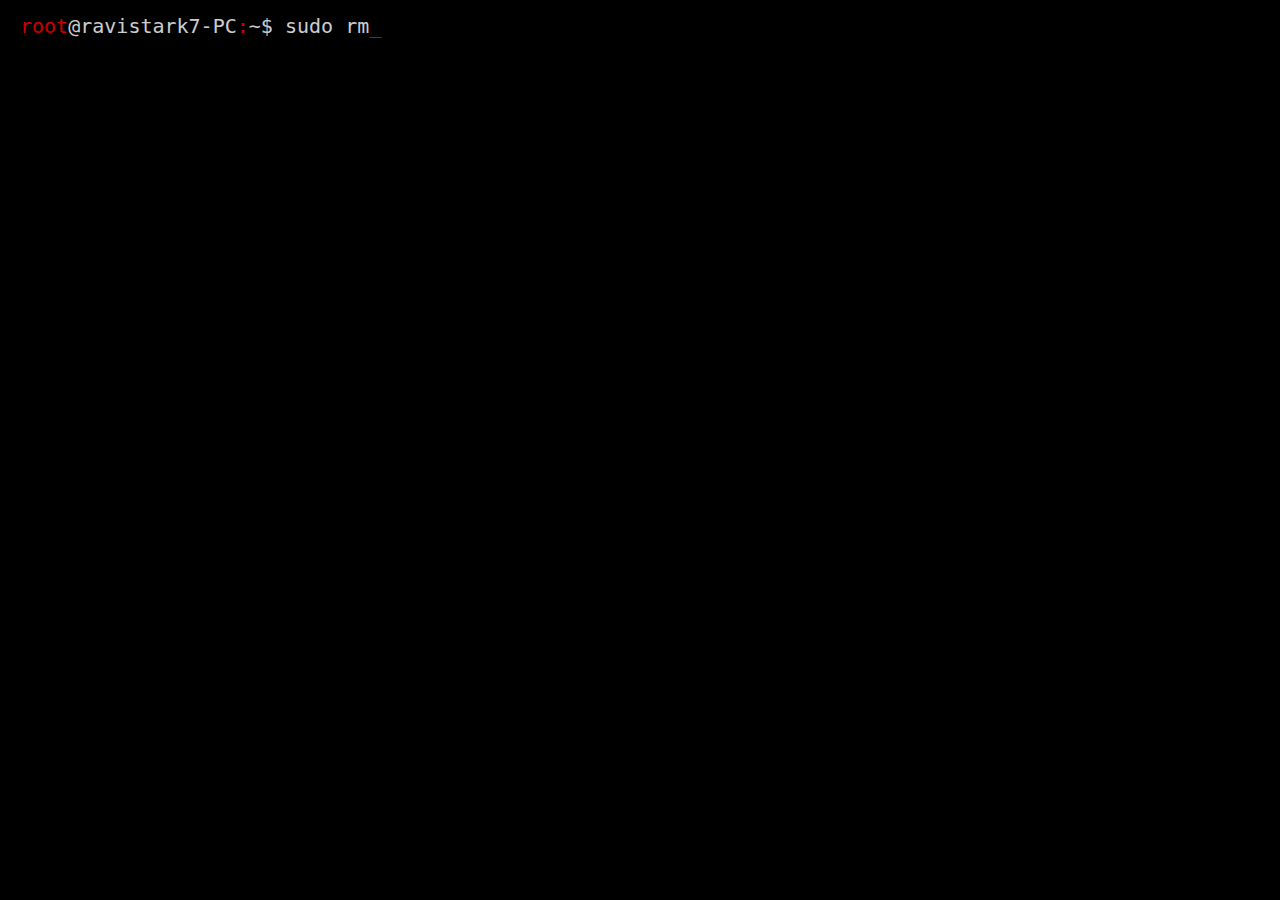
==== index.html @ 4d96c1be "Add files via upload" ====
<!DOCTYPE html>
<html lang="en">
  <head>
  	<!-- Global site tag (gtag.js) - Google Analytics -->
	<script async src="https://www.googletagmanager.com/gtag/js?id=UA-55406772-2"></script>
	<script>
	  window.dataLayer = window.dataLayer || [];
	  function gtag(){dataLayer.push(arguments);}
	  gtag('js', new Date());

	  gtag('config', 'UA-55406772-2');
	</script>

    <!-- Basic Page Needs
  –––––––––––––––––––––––––––––––––––––––––––––––––– -->
    <meta charset="utf-8" />
    <title>Ravishankar Selvaraj</title>
    <meta name="description" content="" />
    <meta name="author" content="" />

    <!-- Mobile Specific Metas
  –––––––––––––––––––––––––––––––––––––––––––––––––– -->
    <meta name="viewport" content="width=device-width, initial-scale=1" />

    <!-- FONT
  –––––––––––––––––––––––––––––––––––––––––––––––––– -->
    <link
      href="https://fonts.googleapis.com/css?family=Work+Sans:100,200,300,400,500,600,700,800,900"
      rel="stylesheet"
    />
    <link
      rel="stylesheet"
      href="https://cdnjs.cloudflare.com/ajax/libs/font-awesome/4.7.0/css/font-awesome.min.css"
    />

    <!-- CSS
  –––––––––––––––––––––––––––––––––––––––––––––––––– -->
    <link rel="stylesheet" href="css/normalize.css" />
    <link rel="stylesheet" href="css/skeleton.css" />
    <link rel="stylesheet" href="css/custom.css" />

    <!-- Scripts
  –––––––––––––––––––––––––––––––––––––––––––––––––– -->
    <!-- <script src="//ajax.googleapis.com/ajax/libs/jquery/2.1.1/jquery.min.js"></script> -->

    <!-- Favicon
  –––––––––––––––––––––––––––––––––––––––––––––––––– -->
    <link rel="icon" type="image/png" href="/favicon.png" />
  </head>
  <body>
    <div class="load">
      <pre
        class="term"
      ><span class="red">root</span>@ravistark7-PC<span class="red">:</span>~$ </pre>
      <!-- **************************** Primary Page Layout **************************** -->
      <!-- **************************** Primary Page Layout **************************** -->
    </div>

    <!-- <script src='http://cdnjs.cloudflare.com/ajax/libs/jquery/2.1.3/jquery.min.js'></script> -->
    <script src="https://code.jquery.com/jquery-3.2.1.min.js"></script>
    <script src="js/index.js"></script>

    <!-- End Document
  –––––––––––––––––––––––––––––––––––––––––––––––––– -->
  </body>
</html>
---- css/skeleton.css ----
/*
* Skeleton V2.0.4
* Copyright 2014, Dave Gamache
* www.getskeleton.com
* Free to use under the MIT license.
* http://www.opensource.org/licenses/mit-license.php
* 12/29/2014
*/

/* Table of contents
––––––––––––––––––––––––––––––––––––––––––––––––––
- Grid
- Base Styles
- Typography
- Links
- Buttons
- Forms
- Lists
- Code
- Tables
- Spacing
- Utilities
- Clearing
- Media Queries
*/

/* Grid
–––––––––––––––––––––––––––––––––––––––––––––––––– */
.container {
  position: relative;
  width: 100%;
  max-width: 960px;
  margin: 0 auto;
  padding: 0 20px;
  box-sizing: border-box;
}
.column,
.columns {
  width: 100%;
  float: left;
  box-sizing: border-box;
}

/* For devices larger than 400px */
@media (min-width: 400px) {
  .container {
    width: 85%;
    padding: 0;
  }
}

/* For devices larger than 550px */
@media (min-width: 550px) {
  .container {
    width: 80%;
  }
  .column,
  .columns {
    margin-left: 4%;
  }
  .column:first-child,
  .columns:first-child {
    margin-left: 0;
  }

  .one.column,
  .one.columns {
    width: 4.66666666667%;
  }
  .two.columns {
    width: 13.3333333333%;
  }
  .three.columns {
    width: 22%;
  }
  .four.columns {
    width: 30.6666666667%;
  }
  .five.columns {
    width: 39.3333333333%;
  }
  .six.columns {
    width: 48%;
  }
  .seven.columns {
    width: 56.6666666667%;
  }
  .eight.columns {
    width: 65.3333333333%;
  }
  .nine.columns {
    width: 74%;
  }
  .ten.columns {
    width: 82.6666666667%;
  }
  .eleven.columns {
    width: 91.3333333333%;
  }
  .twelve.columns {
    width: 100%;
    margin-left: 0;
  }

  .one-third.column {
    width: 30.6666666667%;
  }
  .two-thirds.column {
    width: 65.3333333333%;
  }

  .one-half.column {
    width: 48%;
  }

  /* Offsets */
  .offset-by-one.column,
  .offset-by-one.columns {
    margin-left: 8.66666666667%;
  }
  .offset-by-two.column,
  .offset-by-two.columns {
    margin-left: 17.3333333333%;
  }
  .offset-by-three.column,
  .offset-by-three.columns {
    margin-left: 26%;
  }
  .offset-by-four.column,
  .offset-by-four.columns {
    margin-left: 34.6666666667%;
  }
  .offset-by-five.column,
  .offset-by-five.columns {
    margin-left: 43.3333333333%;
  }
  .offset-by-six.column,
  .offset-by-six.columns {
    margin-left: 52%;
  }
  .offset-by-seven.column,
  .offset-by-seven.columns {
    margin-left: 60.6666666667%;
  }
  .offset-by-eight.column,
  .offset-by-eight.columns {
    margin-left: 69.3333333333%;
  }
  .offset-by-nine.column,
  .offset-by-nine.columns {
    margin-left: 78%;
  }
  .offset-by-ten.column,
  .offset-by-ten.columns {
    margin-left: 86.6666666667%;
  }
  .offset-by-eleven.column,
  .offset-by-eleven.columns {
    margin-left: 95.3333333333%;
  }

  .offset-by-one-third.column,
  .offset-by-one-third.columns {
    margin-left: 34.6666666667%;
  }
  .offset-by-two-thirds.column,
  .offset-by-two-thirds.columns {
    margin-left: 69.3333333333%;
  }

  .offset-by-one-half.column,
  .offset-by-one-half.columns {
    margin-left: 52%;
  }
}

/* Base Styles
–––––––––––––––––––––––––––––––––––––––––––––––––– */
/* NOTE
html is set to 62.5% so that all the REM measurements throughout Skeleton
are based on 10px sizing. So basically 1.5rem = 15px :) */
html {
  font-size: 62.5%;
}
body {
  font-size: 1.5em; /* currently ems cause chrome bug misinterpreting rems on body element */
  line-height: 1.6;
  font-weight: 400;
  /* font-family: "Raleway", "HelveticaNeue", "Helvetica Neue", Helvetica, Arial, sans-serif; */
  font-family: "Work Sans", sans-serif;
  color: #222;
}

/* Typography
–––––––––––––––––––––––––––––––––––––––––––––––––– */
h1,
h2,
h3,
h4,
h5,
h6 {
  margin-top: 0;
  margin-bottom: 0.6rem;
  font-weight: 300;
}
h1 {
  font-size: 4rem;
  line-height: 1.2;
  letter-spacing: -0.1rem;
}
h2 {
  font-size: 3.6rem;
  line-height: 1.25;
  letter-spacing: -0.1rem;
}
h3 {
  font-size: 2.1rem;
  line-height: 1.3;
  letter-spacing: -0.1rem;
}
h4 {
  font-size: 2.4rem;
  line-height: 1.35;
  letter-spacing: -0.08rem;
}
h5 {
  font-size: 1.8rem;
  line-height: 1.5;
  letter-spacing: -0.05rem;
}
h6 {
  font-size: 1.5rem;
  line-height: 1.6;
  letter-spacing: 0;
}

/* Larger than phablet */
@media (min-width: 550px) {
  h1 {
    font-size: 5rem;
  }
  h2 {
    font-size: 4.2rem;
  }
  h3 {
    /*font-size: 3.6rem;*/
    font-size: 2.5rem;
  }
  h4 {
    font-size: 3rem;
  }
  h5 {
    font-size: 2.4rem;
  }
  h6 {
    font-size: 1.5rem;
  }
}

p {
  margin-top: 0;
}

/* Links
–––––––––––––––––––––––––––––––––––––––––––––––––– */
a {
  color: #1eaedb;
}
a:hover {
  color: #0fa0ce;
}

/* Buttons
–––––––––––––––––––––––––––––––––––––––––––––––––– */
.button,
button,
input[type="submit"],
input[type="reset"],
input[type="button"] {
  display: inline-block;
  height: 38px;
  padding: 0 30px;
  color: #555;
  text-align: center;
  font-size: 11px;
  font-weight: 600;
  line-height: 35px;
  letter-spacing: 0.1rem;
  text-transform: uppercase;
  text-decoration: none;
  white-space: nowrap;
  background-color: transparent;
  border-radius: 4px;
  border: 1px solid #bbb;
  cursor: pointer;
  box-sizing: border-box;
  transition: all cubic-bezier(0, 0, 0.58, 1) 0.5s;
  /*transition-timing-function: ;*/
}
.button:hover,
button:hover,
input[type="submit"]:hover,
input[type="reset"]:hover,
input[type="button"]:hover,
.button:focus,
button:focus,
input[type="submit"]:focus,
input[type="reset"]:focus,
input[type="button"]:focus {
  color: #000;
  border-color: #f00;
  outline: 0;
}
.button.button-primary,
button.button-primary,
input[type="submit"].button-primary,
input[type="reset"].button-primary,
input[type="button"].button-primary {
  color: #fff;
  background-color: #33c3f0;
  border-color: #33c3f0;
}
.button.button-primary:hover,
button.button-primary:hover,
input[type="submit"].button-primary:hover,
input[type="reset"].button-primary:hover,
input[type="button"].button-primary:hover,
.button.button-primary:focus,
button.button-primary:focus,
input[type="submit"].button-primary:focus,
input[type="reset"].button-primary:focus,
input[type="button"].button-primary:focus {
  color: #fff;
  background-color: #1eaedb;
  border-color: #1eaedb;
}

/* Forms
–––––––––––––––––––––––––––––––––––––––––––––––––– */
input[type="email"],
input[type="number"],
input[type="search"],
input[type="text"],
input[type="tel"],
input[type="url"],
input[type="password"],
textarea,
select {
  height: 38px;
  padding: 6px 10px; /* The 6px vertically centers text on FF, ignored by Webkit */
  background-color: #fff;
  border: 1px solid #d1d1d1;
  border-radius: 4px;
  box-shadow: none;
  box-sizing: border-box;
}
/* Removes awkward default styles on some inputs for iOS */
input[type="email"],
input[type="number"],
input[type="search"],
input[type="text"],
input[type="tel"],
input[type="url"],
input[type="password"],
textarea {
  -webkit-appearance: none;
  -moz-appearance: none;
  appearance: none;
}
textarea {
  min-height: 65px;
  padding-top: 6px;
  padding-bottom: 6px;
}
input[type="email"]:focus,
input[type="number"]:focus,
input[type="search"]:focus,
input[type="text"]:focus,
input[type="tel"]:focus,
input[type="url"]:focus,
input[type="password"]:focus,
textarea:focus,
select:focus {
  border: 1px solid #33c3f0;
  outline: 0;
}
label,
legend {
  display: block;
  margin-bottom: 0.5rem;
  font-weight: 600;
}
fieldset {
  padding: 0;
  border-width: 0;
}
input[type="checkbox"],
input[type="radio"] {
  display: inline;
}
label > .label-body {
  display: inline-block;
  margin-left: 0.5rem;
  font-weight: normal;
}

/* Lists
–––––––––––––––––––––––––––––––––––––––––––––––––– */
ul {
  list-style: circle inside;
}
ol {
  list-style: decimal inside;
}
ol,
ul {
  padding-left: 0;
  margin-top: 0;
}
ul ul,
ul ol,
ol ol,
ol ul {
  margin: 1.5rem 0 1.5rem 3rem;
  font-size: 90%;
}
li {
  margin-bottom: 1rem;
}

/* Code
–––––––––––––––––––––––––––––––––––––––––––––––––– */
code {
  padding: 0.2rem 0.5rem;
  margin: 0 0.2rem;
  font-size: 90%;
  white-space: nowrap;
  background: #f1f1f1;
  border: 1px solid #e1e1e1;
  border-radius: 4px;
}
pre > code {
  display: block;
  padding: 1rem 1.5rem;
  white-space: pre;
}

/* Tables
–––––––––––––––––––––––––––––––––––––––––––––––––– */
th,
td {
  padding: 12px 15px;
  text-align: left;
  border-bottom: 1px solid #e1e1e1;
}
th:first-child,
td:first-child {
  padding-left: 0;
}
th:last-child,
td:last-child {
  padding-right: 0;
}

/* Spacing
–––––––––––––––––––––––––––––––––––––––––––––––––– */
button,
.button {
  margin-bottom: 1rem;
}
input,
textarea,
select,
fieldset {
  margin-bottom: 1.5rem;
}
pre,
blockquote,
dl,
figure,
table,
p,
ul,
ol,
form {
  margin-bottom: 2.5rem;
}

/* Utilities
–––––––––––––––––––––––––––––––––––––––––––––––––– */
.u-full-width {
  width: 100%;
  box-sizing: border-box;
}
.u-max-full-width {
  max-width: 100%;
  box-sizing: border-box;
}
.u-pull-right {
  float: right;
}
.u-pull-left {
  float: left;
}

/* Misc
–––––––––––––––––––––––––––––––––––––––––––––––––– */
hr {
  margin-top: 3rem;
  margin-bottom: 3.5rem;
  border-width: 0;
  border-top: 1px solid #e1e1e1;
}

/* Clearing
–––––––––––––––––––––––––––––––––––––––––––––––––– */

/* Self Clearing Goodness */
.container:after,
.row:after,
.u-cf {
  content: "";
  display: table;
  clear: both;
}

/* Media Queries
–––––––––––––––––––––––––––––––––––––––––––––––––– */
/*
Note: The best way to structure the use of media queries is to create the queries
near the relevant code. For example, if you wanted to change the styles for buttons
on small devices, paste the mobile query code up in the buttons section and style it
there.
*/

/* Larger than mobile */
@media (min-width: 400px) {
}

/* Larger than phablet (also point when grid becomes active) */
@media (min-width: 550px) {
}

/* Larger than tablet */
@media (min-width: 750px) {
}

/* Larger than desktop */
@media (min-width: 1000px) {
}

/* Larger than Desktop HD */
@media (min-width: 1200px) {
}
---- css/custom.css ----
/* Shared
–––––––––––––––––––––––––––––––––––––––––––––––––– */

html,
body {
  height: 100%;
}
body {
  position: relative;
}
.container {
  position: absolute;
  top: 50%;
  left: 50%;
  transform: translate(-50%, -50%);
}

.button {
  border-radius: 100px;
}

/* Sections
–––––––––––––––––––––––––––––––––––––––––––––––––– */
.section {
  padding: 8rem 0 7rem;
  text-align: center;
}
.section-heading,
.section-description {
  margin-bottom: 1.2rem;
}

/* Hero
–––––––––––––––––––––––––––––––––––––––––––––––––– */
.phones {
  position: relative;
}
.phone {
  position: relative;
  max-width: 80%;
  margin: 3rem auto -12rem;
}
.phone + .phone {
  display: none;
}

/* Values
–––––––––––––––––––––––––––––––––––––––––––––––––– */
.values {
  /*background-image: url('../images/values-bg.jpg');*/
  background-size: cover;
  background-color: #000000;
  color: #fff;
  /*padding-bottom: 5rem;*/
}
.value-multiplier {
  margin-bottom: 0.5rem;
  color: #fff;
}
.value-heading {
  margin-bottom: 0.3rem;
}
.value-description {
  opacity: 0.8;
  font-weight: 300;
}

.profile {
  font-size: 2.4rem;
  font-weight: 300;
}

.myButton {
  color: #ff0000;
  background-color: #ffffff;
  border-color: #000000;
  border-width: 0.2rem;
}

.myButton:hover {
  color: #000;
  /*background-color: #000;*/
  border-color: #ff0000;
  border-width: 0.2rem;
}

/* Help
–––––––––––––––––––––––––––––––––––––––––––––––––– */
.get-help {
  border-bottom: 1px solid #ddd;
}

/* Categories
–––––––––––––––––––––––––––––––––––––––––––––––––– */
.categories {
  /*background-image: url('../images/values-bg.jpg');*/
  background-size: cover;
  background-color: #000000;
  color: #fff;
}

.categories .section-description {
  margin-bottom: 4rem;
}

.box {
  padding: 45px;
  /*border-size:15px;*/
  border-style: none none none solid;
  border-color: red;
  /*border-style: groove;*/
}

mark.red {
  color: #ff0000;
  background: none;
}
/* Bigger than 550 */
@media (min-width: 550px) {
  .section {
    padding: 12rem 0 11rem;
  }
  .hero {
    /*padding-bottom: 12rem;*/
    vertical-align: middle;
    text-align: left;
    /*height: 165px;*/
  }
  .phone {
    position: absolute;
    top: -7rem;
    right: 3rem;
    max-height: 362px;
    z-index: 3;
  }
  .phone + .phone {
    top: -6rem;
    display: block;
    max-width: 73.8%;
    right: 0;
    z-index: 2;
    max-height: 338px;
  }
  .hero-heading {
    /*color:#FF0000;*/
    /* font-weight: 300; */
    /* font-family: "Work Sans", sans-serif !important; */
    font-size: 2.4rem;
    margin-bottom: 0rem;
  }
  .hero-name {
    /* font-weight: 700; */
    /* font-family: "Work Sans", sans-serif !important; */
    font-size: 4.4rem;
    margin-bottom: 0.2rem;
  }

  .hero-profession {
    /* font-weight: 400; */
    /* font-family: "Work Sans", sans-serif !important; */
    /*font-size: 3rem;*/
    margin-bottom: 0.2rem;
  }

  .hero-menu {
    /* font-weight: 250; */
    /* font-family: "Work Sans", sans-serif !important; */
    font-size: 2rem;
    padding: .1em;
    margin-bottom: 1rem;
  }

  .hero-menu:after {
    content: "_";
    color: #ff0000;
    opacity: 1;
    animation: cursor 1s infinite;
  }
}

.hero-heading {
  font-weight: 300;
}
.hero-name {
  font-weight: 700;
}
.hero-profession {
  font-weight: 400;
}
.hero-menu {
/*  border-style: dashed;
  border-color: red;
  border-width: 1px;
*/  font-weight: 350;
  margin-bottom: 1rem
}

.hero-menu a {
  color: #222222;
  text-decoration: none;
}

.hero-menu a:hover {
  color: #ff0000;
  transition: color 0.2s ease-in;
}

span.red {
  color: #ff0000;
}

span.yellow {
  color: #ffc30f;
}
/* Bigger than 750 */
@media (min-width: 750px) {
  .hero {
    vertical-align: middle;
    height: 190px;
  }
  .hero-heading {
    font-size: 2.6rem;
  }
  .section {
    padding: 14rem 0 15rem;
  }
  .hero {
    vertical-align: middle;
    /*padding: 16rem 0 14rem;*/
  }
  .section-description {
    max-width: 60%;
    margin-left: auto;
    margin-right: auto;
  }
  .phone {
    top: -14rem;
    right: 5rem;
    max-height: 510px;
  }
  .phone + .phone {
    top: -12rem;
    max-height: 472px;
  }
  .categories {
    padding: 15rem 0 8rem;
  }
}

/* Bigger than 1000 */
@media (min-width: 1000px) {
  .section {
    /*padding: 20rem 0 19rem;*/
  }
  .hero {
    vertical-align: middle;
    /*padding: 22rem 0;*/
  }
  .hero-heading {
    font-size: 3rem;
  }
  .phone {
    top: -16rem;
    max-height: 615px;
  }
  .phone + .phone {
    top: -14rem;
    max-height: 570px;
  }
}

.social {
  color: #000;
  text-decoration: none;
  font-size: 32px;
  /*display: inline-block;*/
  padding: 15px;
  /*text-align: center;*/
  transition: all 0.2s ease-in-out;
  border-radius: 4px;
  /*border-style: solid;
  border-color: red;*/
}

.social-box {
  border-style: solid;
  border-color: red;
}

.linkedin {
  /*background: black;
  color: #FFF;*/

  border-style: none none none solid;
  border-color: #ff0000;
}

.social:hover {
  background: red;
  color: #ff0000;

  transition: all 0.3s ease-in-out;
  /*border-style: solid;
  border-color: red;*/
}
.social:hover.twitter {
  color: #fff;
}
.social:hover.facebook {
  color: #fff;
}
.social:hover.instagram {
  color: #fff;
}
.social:hover.linkedin {
  /*background: white;
  color: #000;*/

  color: #fff;
}
.social:hover.git {
  color: #fff;
}
.social:hover.pinterest {
  color: #fff;
}
.social:hover.email {
  color: #fff;
}

@-webkit-keyframes glitch {
  100% {
    clip: rect(40px, 9999px, 82px, 0);
  }
  95% {
    clip: rect(81px, 9999px, 84px, 0);
  }
  90% {
    clip: rect(77px, 9999px, 3px, 0);
  }
  85% {
    clip: rect(61px, 9999px, 8px, 0);
  }
  80% {
    clip: rect(73px, 9999px, 10px, 0);
  }
  75% {
    clip: rect(27px, 9999px, 12px, 0);
  }
  70% {
    clip: rect(8px, 9999px, 63px, 0);
  }
  65% {
    clip: rect(89px, 9999px, 61px, 0);
  }
  60% {
    clip: rect(55px, 9999px, 22px, 0);
  }
  55% {
    clip: rect(13px, 9999px, 37px, 0);
  }
  50% {
    clip: rect(88px, 9999px, 79px, 0);
  }
  45% {
    clip: rect(59px, 9999px, 25px, 0);
  }
  40% {
    clip: rect(63px, 9999px, 88px, 0);
  }
  35% {
    clip: rect(13px, 9999px, 57px, 0);
  }
  30% {
    clip: rect(97px, 9999px, 63px, 0);
  }
  25% {
    clip: rect(53px, 9999px, 70px, 0);
  }
  20% {
    clip: rect(57px, 9999px, 48px, 0);
  }
  15% {
    clip: rect(97px, 9999px, 27px, 0);
  }
  10% {
    clip: rect(31px, 9999px, 22px, 0);
  }
  5% {
    clip: rect(38px, 9999px, 17px, 0);
  }
}
@keyframes glitch {
  100% {
    clip: rect(40px, 9999px, 82px, 0);
  }
  95% {
    clip: rect(81px, 9999px, 84px, 0);
  }
  90% {
    clip: rect(77px, 9999px, 3px, 0);
  }
  85% {
    clip: rect(61px, 9999px, 8px, 0);
  }
  80% {
    clip: rect(73px, 9999px, 10px, 0);
  }
  75% {
    clip: rect(27px, 9999px, 12px, 0);
  }
  70% {
    clip: rect(8px, 9999px, 63px, 0);
  }
  65% {
    clip: rect(89px, 9999px, 61px, 0);
  }
  60% {
    clip: rect(55px, 9999px, 22px, 0);
  }
  55% {
    clip: rect(13px, 9999px, 37px, 0);
  }
  50% {
    clip: rect(88px, 9999px, 79px, 0);
  }
  45% {
    clip: rect(59px, 9999px, 25px, 0);
  }
  40% {
    clip: rect(63px, 9999px, 88px, 0);
  }
  35% {
    clip: rect(13px, 9999px, 57px, 0);
  }
  30% {
    clip: rect(97px, 9999px, 63px, 0);
  }
  25% {
    clip: rect(53px, 9999px, 70px, 0);
  }
  20% {
    clip: rect(57px, 9999px, 48px, 0);
  }
  15% {
    clip: rect(97px, 9999px, 27px, 0);
  }
  10% {
    clip: rect(31px, 9999px, 22px, 0);
  }
  5% {
    clip: rect(38px, 9999px, 17px, 0);
  }
}
@-webkit-keyframes glitch2 {
  100% {
    clip: rect(62px, 9999px, 12px, 0);
  }
  95% {
    clip: rect(78px, 9999px, 61px, 0);
  }
  90% {
    clip: rect(38px, 9999px, 43px, 0);
  }
  85% {
    clip: rect(81px, 9999px, 34px, 0);
  }
  80% {
    clip: rect(90px, 9999px, 90px, 0);
  }
  75% {
    clip: rect(32px, 9999px, 48px, 0);
  }
  70% {
    clip: rect(98px, 9999px, 43px, 0);
  }
  65% {
    clip: rect(2px, 9999px, 30px, 0);
  }
  60% {
    clip: rect(96px, 9999px, 95px, 0);
  }
  55% {
    clip: rect(89px, 9999px, 7px, 0);
  }
  50% {
    clip: rect(33px, 9999px, 1px, 0);
  }
  45% {
    clip: rect(48px, 9999px, 31px, 0);
  }
  40% {
    clip: rect(24px, 9999px, 59px, 0);
  }
  35% {
    clip: rect(88px, 9999px, 44px, 0);
  }
  30% {
    clip: rect(28px, 9999px, 39px, 0);
  }
  25% {
    clip: rect(62px, 9999px, 45px, 0);
  }
  20% {
    clip: rect(57px, 9999px, 57px, 0);
  }
  15% {
    clip: rect(29px, 9999px, 21px, 0);
  }
  10% {
    clip: rect(36px, 9999px, 89px, 0);
  }
  5% {
    clip: rect(88px, 9999px, 62px, 0);
  }
}
@keyframes glitch2 {
  100% {
    clip: rect(62px, 9999px, 12px, 0);
  }
  95% {
    clip: rect(78px, 9999px, 61px, 0);
  }
  90% {
    clip: rect(38px, 9999px, 43px, 0);
  }
  85% {
    clip: rect(81px, 9999px, 34px, 0);
  }
  80% {
    clip: rect(90px, 9999px, 90px, 0);
  }
  75% {
    clip: rect(32px, 9999px, 48px, 0);
  }
  70% {
    clip: rect(98px, 9999px, 43px, 0);
  }
  65% {
    clip: rect(2px, 9999px, 30px, 0);
  }
  60% {
    clip: rect(96px, 9999px, 95px, 0);
  }
  55% {
    clip: rect(89px, 9999px, 7px, 0);
  }
  50% {
    clip: rect(33px, 9999px, 1px, 0);
  }
  45% {
    clip: rect(48px, 9999px, 31px, 0);
  }
  40% {
    clip: rect(24px, 9999px, 59px, 0);
  }
  35% {
    clip: rect(88px, 9999px, 44px, 0);
  }
  30% {
    clip: rect(28px, 9999px, 39px, 0);
  }
  25% {
    clip: rect(62px, 9999px, 45px, 0);
  }
  20% {
    clip: rect(57px, 9999px, 57px, 0);
  }
  15% {
    clip: rect(29px, 9999px, 21px, 0);
  }
  10% {
    clip: rect(36px, 9999px, 89px, 0);
  }
  5% {
    clip: rect(88px, 9999px, 62px, 0);
  }
}

.glitch_text {
  font-weight: 100;
  font-family: "Exo 2";
  /*padding: 20px 0 20px 10px;*/
  font-size: 3em;
  position: relative;
  color: black;
  /*color:#FF0000;*/
  font-weight: 300;
  font-family: "Work Sans", sans-serif !important;
  font-size: 2.3rem;
  /*margin-bottom: .0rem;*/
}

.glitch_text:after {
  content: attr(data-text);
  position: absolute;
  left: 2px;
  text-shadow: -1px 0 green;
  /*top: 20px;*/
  color: black;
  background: #fff;
  overflow: hidden;
  clip: rect(0, 900px, 0, 0);
  /*color:#FF0000;*/
  font-weight: 300;
  font-family: "Work Sans", sans-serif !important;
  font-size: 2.3rem;
  /*margin-bottom: .0rem;*/
  -webkit-animation: glitch 2s infinite linear alternate-reverse;
}

.glitch_text:before {
  content: attr(data-text);
  position: absolute;
  left: 2px;
  text-shadow: 1px 0 red;
  /*top: 20px;*/
  color: black;
  background: #fff;
  overflow: hidden;
  clip: rect(0, 900px, 0, 0);
  /*color:#FF0000;*/
  font-weight: 300;
  font-family: "Work Sans", sans-serif !important;
  font-size: 2.4rem;
  /*margin-bottom: .0rem;*/
  -webkit-animation: glitch2 3s infinite linear alternate-reverse;
}

pre {
  padding: 0;
  margin: 0;
  white-space: pre-wrap;
}

.load {
  margin: 0 auto;
  min-height: 100%;
  width: 100%;
  background: black;
}

.term {
  font-family: monospace;
  color: #fff;
  opacity: 0.8;
  font-size: 2rem;
  padding-top: 10px;
  padding-left: 20px;
}

.term:after {
  content: "_";
  color: #ff0000;
  opacity: 1;
  animation: cursor 1s infinite;
}

@keyframes cursor {
  0% {
    opacity: 0;
  }
  40% {
    opacity: 0;
  }
  50% {
    opacity: 1;
  }
  90% {
    opacity: 1;
  }
  100% {
    opacity: 0;
  }
}

@media (max-width: 550px) {
  .term {
    font-size: 1.5rem;
  }
}
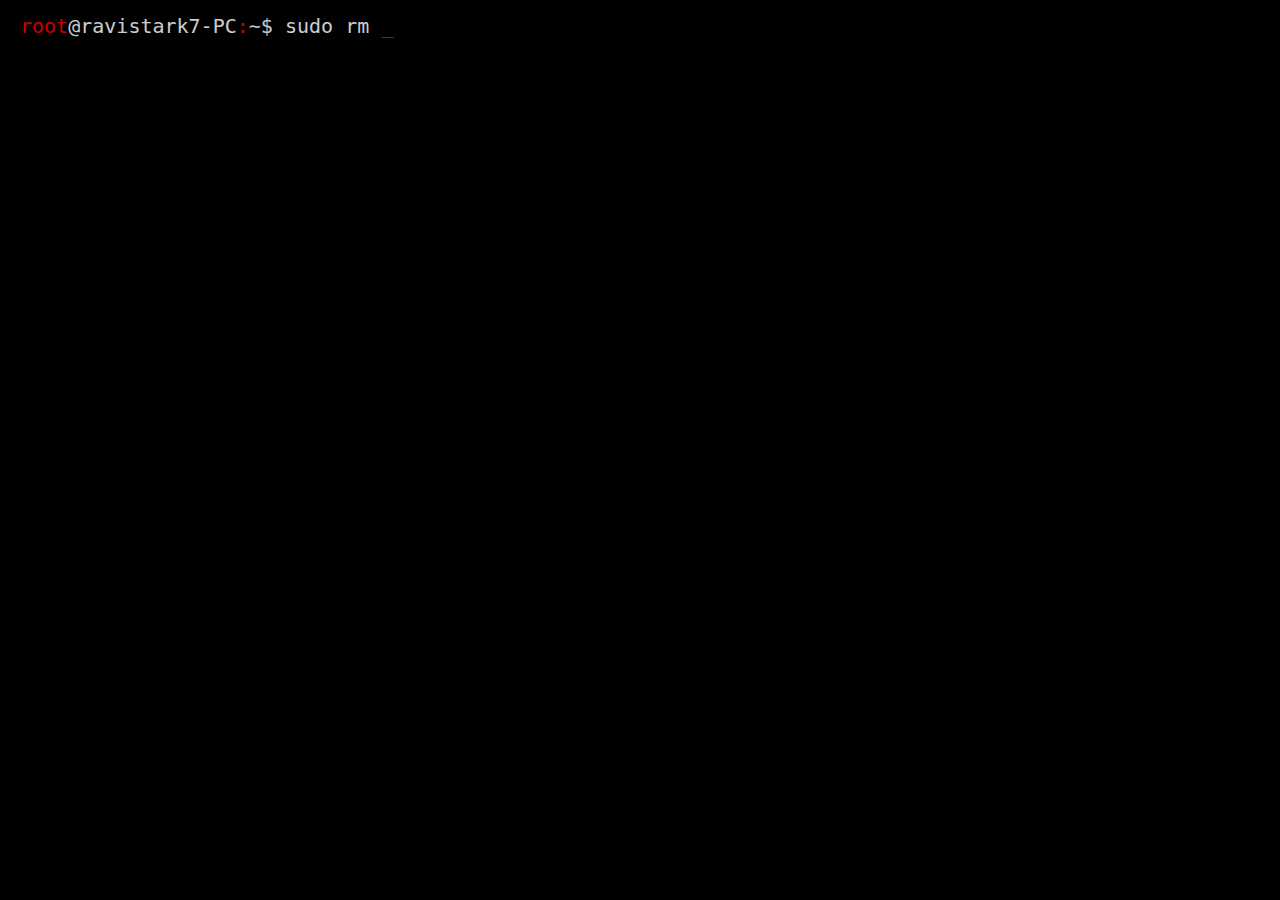
==== commit 824eb2f4: "Update index.html" ====
--- a/index.html
+++ b/index.html
@@ -14,7 +14,7 @@
     <!-- Basic Page Needs
   –––––––––––––––––––––––––––––––––––––––––––––––––– -->
     <meta charset="utf-8" />
-    <title>Ravishankar Selvaraj</title>
+    <title>RavishankarSelvaraj</title>
     <meta name="description" content="" />
     <meta name="author" content="" />
 
